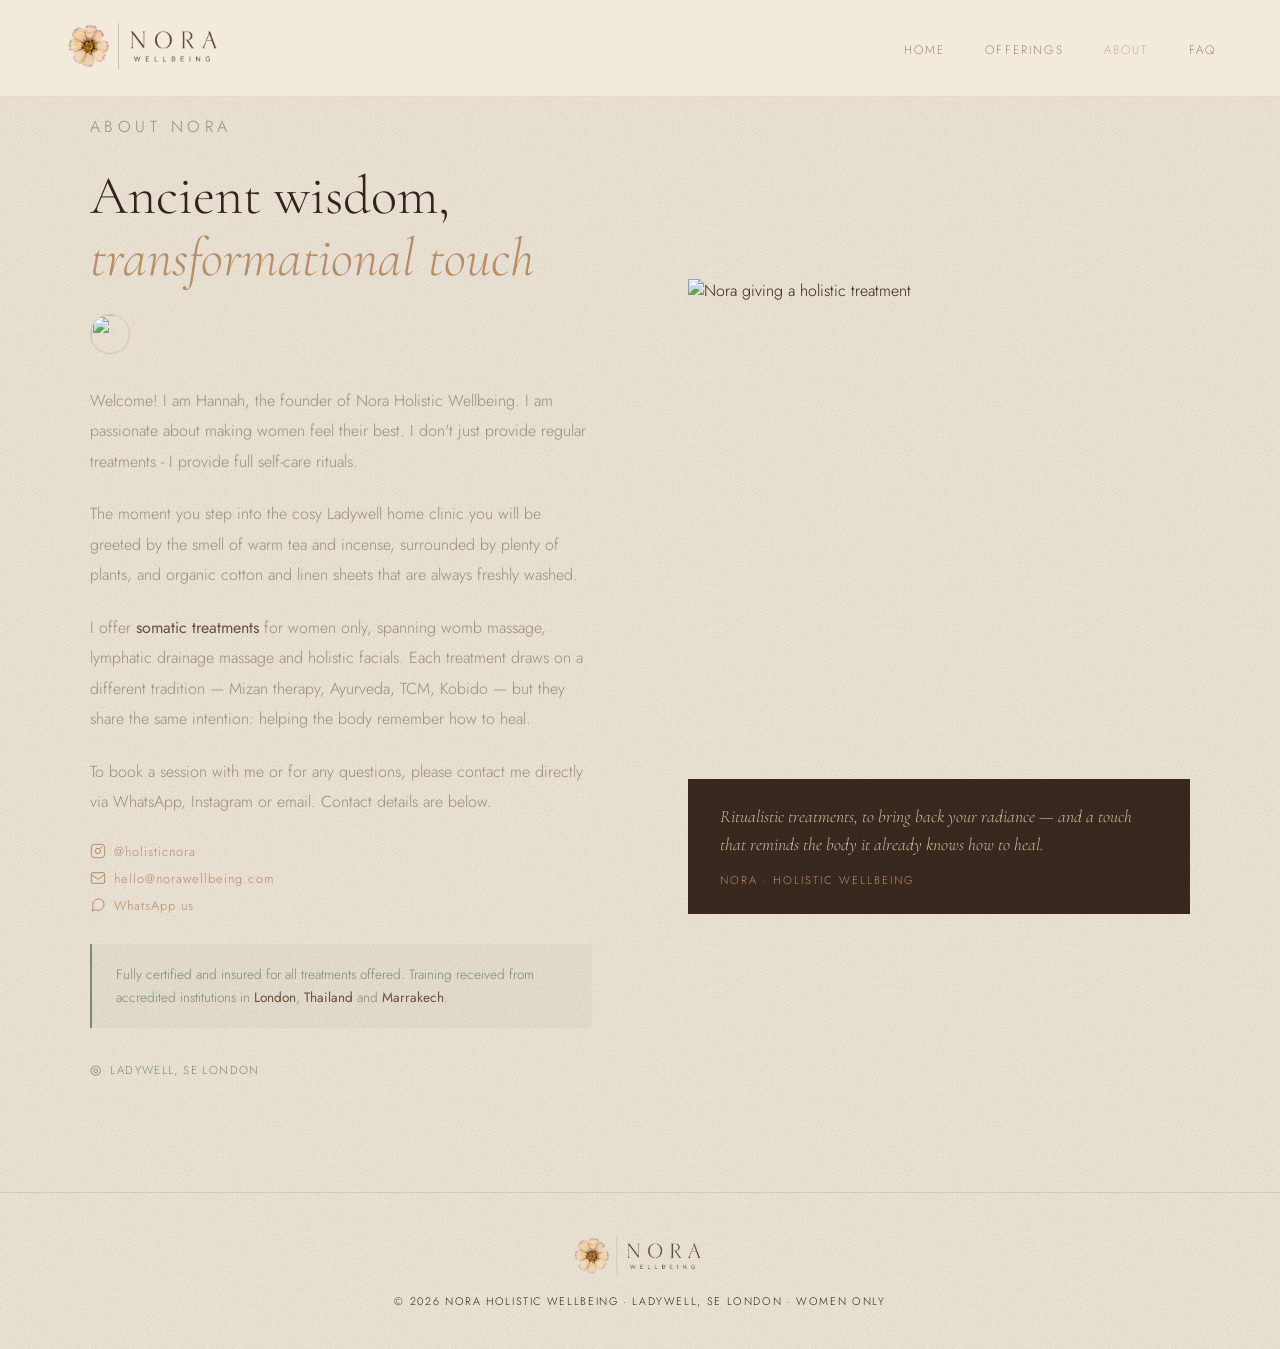
==== about.html @ c36386ea "change to multipage site" ====
<!DOCTYPE html>
<html lang="en">
<head>
  <meta charset="UTF-8"/>
  <meta name="viewport" content="width=device-width, initial-scale=1.0"/>
  <title>About Hannah | Nora Holistic Wellbeing · Ladywell, SE London</title>
  <meta name="description" content="Meet Hannah, founder of Nora Holistic Wellbeing — trained in Mizan therapy, Ayurveda, TCM and Kobido, offering somatic treatments for women in Ladywell, SE London."/>
  <link rel="canonical" href="https://www.norawellbeing.com/about.html"/>
  <meta property="og:type" content="website"/>
  <meta property="og:url" content="https://www.norawellbeing.com/about.html"/>
  <meta property="og:title" content="About Hannah | Nora Holistic Wellbeing"/>
  <meta property="og:description" content="Meet Hannah, founder of Nora Holistic Wellbeing — trained in Mizan therapy, Ayurveda, TCM and Kobido."/>
  <meta property="og:image" content="https://www.norawellbeing.com/about.jpg"/>
  <meta name="twitter:card" content="summary_large_image"/>
  <meta name="twitter:image" content="https://www.norawellbeing.com/about.jpg"/>
  <link rel="icon" href="flower.png" type="image/png"/>
  <link rel="preconnect" href="https://fonts.googleapis.com"/>
  <link rel="preconnect" href="https://fonts.gstatic.com" crossorigin/>
  <link href="https://fonts.googleapis.com/css2?family=Cormorant+Garamond:ital,wght@0,300;0,400;1,300;1,400&family=Jost:wght@200;300;400&display=swap" rel="stylesheet"/>
  <link rel="stylesheet" href="styles.css"/>
</head>
<body>

<a href="#about" class="skip-link">Skip to main content</a>

<nav aria-label="Main navigation">
  <div class="nav-logo">
    <a href="index.html"><img src="logo.png" alt="Nora Holistic Wellbeing"/></a>
  </div>
  <button class="hamburger" aria-label="Toggle navigation" aria-expanded="false" aria-controls="nav-links">
    <svg width="22" height="22" viewBox="0 0 24 24" fill="none" stroke="currentColor" stroke-width="1.5" aria-hidden="true">
      <line x1="3" y1="6" x2="21" y2="6"/>
      <line x1="3" y1="12" x2="21" y2="12"/>
      <line x1="3" y1="18" x2="21" y2="18"/>
    </svg>
  </button>
  <ul class="nav-links" id="nav-links">
    <li><a href="index.html">Home</a></li>
    <li class="has-dropdown">
      <a href="somatic-treatments.html" class="dropdown-trigger">Offerings</a>
      <div class="dropdown">
        <a href="somatic-treatments.html">Somatic Treatments</a>
        <a href="retreats.html">Retreats</a>
        <a href="digital-consultancy.html">Digital Consultancy</a>
      </div>
    </li>
    <li><a href="about.html" aria-current="page">About</a></li>
    <li><a href="faq.html">FAQ</a></li>
  </ul>
</nav>

<section id="about">
  <div class="about-inner">
    <div class="about-text reveal">
      <p class="section-label">About Nora</p>
      <h2 class="section-heading">Ancient wisdom,<br/><em>transformational touch</em></h2>
      <img class="thin-rule" src="flower.png" alt="" aria-hidden="true"/>
      <p>Welcome! I am Hannah, the founder of Nora Holistic Wellbeing. I am passionate about making women feel their best. I don't just provide regular treatments - I provide full self-care rituals.</p>
      <p>The moment you step into the cosy Ladywell home clinic you will be greeted by the smell of warm tea and incense, surrounded by plenty of plants, and organic cotton and linen sheets that are always freshly washed.</p>
      <p>I offer <strong>somatic treatments</strong> for women only, spanning womb massage, lymphatic drainage massage and holistic facials. Each treatment draws on a different tradition — Mizan therapy, Ayurveda, TCM, Kobido — but they share the same intention: helping the body remember how to heal.</p>
      <p>To book a session with me or for any questions, please contact me directly via WhatsApp, Instagram or email. Contact details are below.</p>
      <div class="about-contact-links">
        <a href="https://www.instagram.com/holisticnora" target="_blank" rel="noopener noreferrer">
          <svg viewBox="0 0 24 24" fill="none" stroke="currentColor" stroke-width="1.5"><rect x="2" y="2" width="20" height="20" rx="5"/><circle cx="12" cy="12" r="4"/><circle cx="17.5" cy="6.5" r="0.5" fill="currentColor"/></svg>
          @holisticnora
        </a>
        <a href="mailto:hello@norawellbeing.com">
          <svg viewBox="0 0 24 24" fill="none" stroke="currentColor" stroke-width="1.5"><rect x="2" y="4" width="20" height="16" rx="2"/><path d="m2 7 10 7 10-7"/></svg>
          hello@norawellbeing.com
        </a>
        <a href="https://wa.me/447776162455" target="_blank" rel="noopener noreferrer">
          <svg viewBox="0 0 24 24" fill="none" stroke="currentColor" stroke-width="1.5"><path d="M21 11.5a8.38 8.38 0 0 1-.9 3.8 8.5 8.5 0 0 1-7.6 4.7 8.38 8.38 0 0 1-3.8-.9L3 21l1.9-5.7a8.38 8.38 0 0 1-.9-3.8 8.5 8.5 0 0 1 4.7-7.6 8.38 8.38 0 0 1 3.8-.9h.5a8.48 8.48 0 0 1 8 8v.5z"/></svg>
          WhatsApp us
        </a>
      </div>
      <div class="training-badge">
        <p>Fully certified and insured for all treatments offered. Training received from accredited institutions in <strong>London</strong>, <strong>Thailand</strong> and <strong>Marrakech</strong>.</p>
      </div>
      <div class="location-tag">Ladywell, SE London</div>
    </div>
    <div class="reveal">
      <img src="about.jpg" alt="Nora giving a holistic treatment" class="about-image" loading="lazy"/>
      <div class="about-image-caption">
        Ritualistic treatments, to bring back your radiance — and a touch that reminds the body it already knows how to heal.
        <p class="about-image-caption-sub">Nora · Holistic Wellbeing</p>
      </div>
    </div>
  </div>
</section>

<footer>
  <img src="logo.png" alt="Nora"/>
  <p>© 2026 Nora Holistic Wellbeing · Ladywell, SE London · Women Only</p>
</footer>

<script src="script.js" defer></script>
</body>
</html>
---- styles.css ----
:root {
  --parchment: #F3EBDD;
  --cream: #FAF6EE;
  --clay: #B98C63;
  --bark: #6B4F3A;
  --bark-dark: #33231A;
  --moss: #7A8C6E;
  --sand: #D4B896;
  --warm-grey: #9A8C82;
  --grain: url("data:image/svg+xml;utf8,<svg xmlns='http://www.w3.org/2000/svg' width='180' height='180'><filter id='n'><feTurbulence type='fractalNoise' baseFrequency='0.9' numOctaves='3' stitchTiles='stitch'/><feColorMatrix type='matrix' values='0 0 0 0 0  0 0 0 0 0  0 0 0 0 0  0 0 0 0.11 0'/></filter><rect width='100%25' height='100%25' filter='url(%23n)'/></svg>");
  --grain-light: url("data:image/svg+xml;utf8,<svg xmlns='http://www.w3.org/2000/svg' width='180' height='180'><filter id='n2'><feTurbulence type='fractalNoise' baseFrequency='0.85' numOctaves='2' stitchTiles='stitch'/><feColorMatrix type='matrix' values='0 0 0 0 1  0 0 0 0 1  0 0 0 0 1  0 0 0 0.045 0'/></filter><rect width='100%25' height='100%25' filter='url(%23n2)'/></svg>");
}
* { margin: 0; padding: 0; box-sizing: border-box; }
html { scroll-behavior: smooth; }
@media (prefers-reduced-motion: reduce) {
  html { scroll-behavior: auto; }
}
body {
  background-color: var(--parchment);
  background-image:
    var(--grain),
    radial-gradient(circle at 12% 8%, rgba(185,140,99,0.10), transparent 40%),
    radial-gradient(circle at 88% 18%, rgba(122,140,110,0.07), transparent 42%),
    radial-gradient(circle at 50% 100%, rgba(51,35,26,0.05), transparent 55%);
  background-repeat: repeat, no-repeat, no-repeat, no-repeat;
  color: var(--bark-dark);
  font-family: 'Jost', sans-serif;
  font-weight: 300;
  overflow-x: hidden;
}

.skip-link { position: absolute; top: -100%; left: 0; background: var(--bark-dark); color: var(--sand); padding: 0.6rem 1.2rem; z-index: 200; font-size: 0.78rem; letter-spacing: 0.1em; text-decoration: none; }
.skip-link:focus { top: 0; }

/* ---------- Nav ---------- */

nav { position: fixed; top: 0; left: 0; right: 0; z-index: 100; display: flex; justify-content: space-between; align-items: center; padding: 1.2rem 4rem; background: rgba(243,235,221,0.92); backdrop-filter: blur(8px); border-bottom: 1px solid rgba(196,149,106,0.2); }
.nav-logo img { height: 52px; width: auto; }
.nav-links { display: flex; align-items: center; gap: 2.5rem; list-style: none; }
.nav-links a { text-decoration: none; color: var(--bark); font-family: 'Jost', sans-serif; font-weight: 200; font-size: 0.75rem; letter-spacing: 0.18em; text-transform: uppercase; transition: color 0.3s; }
.nav-links a:hover { color: var(--clay); }
.nav-links a[aria-current="page"] { color: var(--clay); }
.hamburger { display: none; background: none; border: none; cursor: pointer; padding: 0.3rem; color: var(--bark); line-height: 0; }

.has-dropdown { position: relative; }
.dropdown {
  position: absolute; top: 100%; left: 50%; transform: translateX(-50%) translateY(6px);
  background: var(--parchment); border: 1px solid rgba(107,79,58,0.15);
  min-width: 210px; padding: 8px; border-radius: 3px;
  opacity: 0; pointer-events: none; transition: opacity 0.2s ease, transform 0.2s ease;
}
.has-dropdown:hover .dropdown,
.has-dropdown:focus-within .dropdown { opacity: 1; pointer-events: auto; transform: translateX(-50%) translateY(0); }
.dropdown a { display: block; padding: 10px 14px; font-size: 0.72rem; letter-spacing: 0.1em; border-radius: 2px; }
.dropdown a:hover { background: var(--parchment); color: var(--bark); }

/* ---------- Hero ---------- */

#home { min-height: 62vh; display: flex; flex-direction: column; align-items: center; justify-content: center; text-align: center; padding: 8rem 2rem 3rem; position: relative; overflow: hidden; background-image: url('hero.jpg'); background-size: cover; background-position: center 70%; }
#home::before { content: ''; position: absolute; inset: 0; background: rgba(243,235,221,0.75); }
.hero-content { position: relative; z-index: 1; display: flex; flex-direction: column; align-items: center; }
.hero-tagline { font-family: 'Cormorant Garamond', serif; font-style: italic; font-weight: 300; font-size: clamp(1.25rem, 2.4vw, 1.7rem); color: var(--bark); max-width: 520px; line-height: 1.75; animation: fadeUp 1.2s 0.2s ease both; margin-bottom: 1rem; }
.hero-sub { font-size: 0.7rem; letter-spacing: 0.16em; text-transform: uppercase; color: var(--clay); opacity: 0.85; animation: fadeUp 1.2s 0.4s ease both; margin-bottom: 2.2rem; }
.hero-link { font-family: 'Cormorant Garamond', serif; font-style: italic; font-size: 1rem; color: var(--bark); text-decoration: underline; text-underline-offset: 5px; text-decoration-color: rgba(107,79,58,0.35); letter-spacing: 0.02em; transition: color 0.3s, text-decoration-color 0.3s; animation: fadeUp 1.2s 0.6s ease both; }
.hero-link:hover { color: var(--clay); text-decoration-color: var(--clay); }
.hero-divider { display: block; width: 44px; height: 44px; border-radius: 50%; object-fit: cover; border: 1px solid rgba(185,140,99,0.4); margin: 0 auto 2.5rem; animation: fadeUp 1.2s 0.5s ease both; }
.btn { display: inline-block; padding: 0.85rem 2.5rem; border: 1px solid var(--bark); color: var(--bark); text-decoration: none; font-family: 'Jost', sans-serif; font-weight: 200; font-size: 0.72rem; letter-spacing: 0.2em; text-transform: uppercase; transition: all 0.3s; animation: fadeUp 1.2s 0.6s ease both; }
.btn:hover { background: var(--bark); color: var(--cream); }
.btn-clay { border-color: var(--clay); color: var(--clay); }
.btn-clay:hover { background: var(--clay); color: var(--cream); }

/* ---------- Generic sections ---------- */

section { padding: 7rem 2rem; }
.section-label { font-size: 0.68rem; letter-spacing: 0.28em; text-transform: uppercase; color: var(--clay); margin-bottom: 1rem; }
.section-heading { font-family: 'Cormorant Garamond', serif; font-weight: 300; font-size: clamp(2.2rem, 5vw, 3.4rem); line-height: 1.15; color: var(--bark-dark); margin-bottom: 1.5rem; }
.section-heading em { font-style: italic; color: var(--clay); }
.thin-rule { display: block; width: 40px; height: 40px; border-radius: 50%; object-fit: cover; border: 1px solid rgba(185,140,99,0.35); margin-bottom: 2rem; }

/* Centered intro block, reused at the top of most pages (rituals/treatments,
   retreats, digital consultancy, FAQ, and the home about-teaser) */
.section-intro { max-width: 640px; margin: 0 auto 4rem; text-align: center; }
.section-intro .thin-rule { margin: 0 auto 2rem; }
.section-intro p.lede { font-size: 0.9rem; color: var(--warm-grey); max-width: 560px; margin: 0 auto; line-height: 1.9; }

/* ---------- About ---------- */

#about { background-color: var(--parchment); background-image: var(--grain); }
.about-inner { max-width: 1100px; margin: 0 auto; display: grid; grid-template-columns: 1fr 1fr; gap: 6rem; align-items: center; }
.about-text p { font-size: 1rem; line-height: 1.9; color: var(--warm-grey); margin-bottom: 1.4rem; }
.about-text p strong { color: var(--bark); font-weight: 400; }
.about-image { width: 100%; height: 500px; object-fit: cover; display: block; }
.about-image-caption { background-color: var(--bark-dark); background-image: var(--grain-light); color: var(--sand); padding: 1.5rem 2rem; font-family: 'Cormorant Garamond', serif; font-style: italic; font-size: 1.1rem; line-height: 1.6; }
.about-image-caption-sub { font-family: 'Jost', sans-serif; font-style: normal; font-size: 0.7rem; letter-spacing: 0.18em; text-transform: uppercase; color: var(--clay); margin-top: 0.8rem; }
.location-tag { display: inline-flex; align-items: center; gap: 0.5rem; font-size: 0.72rem; letter-spacing: 0.12em; text-transform: uppercase; color: var(--moss); margin-top: 2rem; }
.location-tag::before { content: '◎'; font-size: 0.8rem; }
.about-contact-links { margin-top: 1.5rem; display: flex; flex-direction: column; gap: 0.5rem; }
.about-contact-links a { display: inline-flex; align-items: center; gap: 0.5rem; color: var(--clay); text-decoration: none; font-size: 0.8rem; letter-spacing: 0.08em; transition: color 0.3s; }
.about-contact-links a:hover { color: var(--bark); }
.about-contact-links svg { width: 16px; height: 16px; flex-shrink: 0; }
.training-badge { margin-top: 1.8rem; padding: 1.2rem 1.5rem; border-left: 2px solid var(--moss); background: rgba(122,140,110,0.06); }
.training-badge p { font-size: 0.85rem !important; line-height: 1.7 !important; color: var(--moss) !important; margin-bottom: 0 !important; }

/* ---------- Home: offerings grid ---------- */

#offerings { background-color: var(--parchment); background-image: var(--grain); }
.offer-grid { display: grid; grid-template-columns: repeat(3, 1fr); gap: 3rem; max-width: 1100px; margin: 0 auto; }
.offer-tile img { width: 100%; aspect-ratio: 3 / 4; object-fit: cover; display: block; margin-bottom: 1.2rem; transition: transform 0.6s cubic-bezier(0.4,0,0.2,1); }
.offer-tile:hover img { transform: scale(1.03); }
.offer-tile-placeholder-inner { width: 100%; aspect-ratio: 3 / 4; background: linear-gradient(165deg, var(--parchment), var(--cream)); border: 1px solid rgba(185,140,99,0.3); margin-bottom: 1.2rem; }
.offer-link { font-family: 'Cormorant Garamond', serif; font-style: italic; font-size: 1.15rem; color: var(--bark); text-decoration: underline; text-underline-offset: 5px; text-decoration-color: rgba(107,79,58,0.35); display: inline-flex; align-items: baseline; flex-wrap: wrap; gap: 0.6rem; transition: color 0.3s, text-decoration-color 0.3s; }
.offer-link:hover { color: var(--clay); text-decoration-color: var(--clay); }
.offer-link .tag { font-family: 'Jost', sans-serif; font-style: normal; font-size: 0.6rem; letter-spacing: 0.15em; text-transform: uppercase; color: var(--warm-grey); text-decoration: none; }

/* ---------- Coming soon (Retreats / Digital Consultancy) ---------- */

.coming-soon-note { font-size: 0.9rem; color: var(--warm-grey); max-width: 520px; margin: 0 auto 2.2rem; line-height: 1.9; }
.coming-soon-image { width: 100%; max-width: 860px; height: 340px; object-fit: cover; display: block; margin: 4rem auto 0; }

/* ---------- Treatments ---------- */

#rituals { background-color: var(--parchment); background-image: var(--grain); }
.rituals-inner { max-width: 1100px; margin: 0 auto; }
.rituals-image-banner { width: 100%; height: 380px; object-fit: cover; object-position: center 40%; display: block; margin-bottom: 4rem; }
.treatment-menu { padding: 2.5rem 0; margin-bottom: 5rem; border-top: 1px solid rgba(196,149,106,0.25); border-bottom: 1px solid rgba(196,149,106,0.25); }
.treatment-menu-title { font-family: 'Jost', sans-serif; font-weight: 300; font-size: 0.68rem; letter-spacing: 0.28em; text-transform: uppercase; color: var(--clay); margin-bottom: 2rem; text-align: center; }
.treatment-menu-grid { display: grid; grid-template-columns: repeat(auto-fit, minmax(220px, 1fr)); gap: 1rem 2.5rem; }
.treatment-menu-item a { color: var(--bark-dark); text-decoration: underline; text-underline-offset: 5px; text-decoration-color: rgba(107,79,58,0.35); text-transform: none; letter-spacing: 0.01em; font-family: 'Cormorant Garamond', serif; font-style: italic; font-size: 1.05rem; line-height: 1.6; transition: color 0.3s, text-decoration-color 0.3s; }
.treatment-menu-item a:hover { color: var(--clay); text-decoration-color: var(--clay); }

.portrait-layout { display: grid; grid-template-columns: 2fr 3fr; gap: 3rem; align-items: start; margin-bottom: 2rem; }
.portrait-col { position: sticky; top: 120px; }
.portrait-img { width: 100%; display: block; }
.portrait-cards .womb-card { padding: 2.5rem; gap: 2rem; margin-bottom: 0; }
.portrait-cards .womb-card + .womb-card { margin-top: 2rem; }
.portrait-cards .mld-card { padding: 2.5rem; gap: 2rem; margin-top: 0; margin-bottom: 0; }
.portrait-cards .mld-card + .mld-card { margin-top: 2rem; }

.womb-card { background: linear-gradient(165deg, var(--parchment), var(--cream)); border: 1px solid rgba(185,140,99,0.3); padding: 4rem; margin-bottom: 2rem; display: grid; grid-template-columns: 1fr 1fr; gap: 4rem; align-items: start; }
.womb-heading { font-family: 'Cormorant Garamond', serif; font-size: clamp(1.8rem, 3vw, 2.6rem); font-weight: 300; color: var(--bark-dark); line-height: 1.15; margin-bottom: 0.5rem; }
.womb-subtitle { font-family: 'Cormorant Garamond', serif; font-style: italic; font-size: 1rem; color: var(--warm-grey); margin-bottom: 1.5rem; }
.womb-description { font-size: 0.95rem; line-height: 1.9; color: var(--warm-grey); margin-bottom: 1.2rem; }
.womb-best-for { font-family: 'Cormorant Garamond', serif; font-style: italic; font-size: 0.95rem; color: var(--moss); margin-bottom: 1.5rem; line-height: 1.8; }
.womb-disclaimer { font-size: 0.75rem; font-style: italic; color: var(--warm-grey); opacity: 0.7; margin-top: 1.5rem; line-height: 1.6; }
.womb-price-block { background: linear-gradient(165deg, var(--cream), var(--parchment)); padding: 1.2rem 1.5rem; border-left: 2px solid var(--clay); margin-bottom: 1rem; }
.womb-price { font-family: 'Cormorant Garamond', serif; font-size: 1.6rem; color: var(--bark); font-weight: 300; }
.womb-price-label { font-size: 0.65rem; letter-spacing: 0.18em; text-transform: uppercase; color: var(--clay); margin-bottom: 0.3rem; }
.womb-duration { font-size: 0.68rem; letter-spacing: 0.15em; text-transform: uppercase; color: var(--warm-grey); margin-top: 0.2rem; }

.ritual-card { display: grid; grid-template-columns: 1fr 2fr; gap: 4rem; margin-bottom: 4rem; padding-bottom: 4rem; border-bottom: 1px solid rgba(196,149,106,0.2); align-items: start; }
.ritual-card.reverse { grid-template-columns: 2fr 1fr; }
.ritual-card.reverse .ritual-meta { order: 2; }
.ritual-card.reverse .ritual-body { order: 1; }
.ritual-meta { position: sticky; top: 120px; }
.ritual-number { font-size: 0.65rem; letter-spacing: 0.25em; text-transform: uppercase; color: var(--clay); margin-bottom: 0.8rem; }
.ritual-name { font-family: 'Cormorant Garamond', serif; font-size: clamp(2rem, 4vw, 3rem); font-weight: 300; color: var(--bark-dark); line-height: 1.1; margin-bottom: 0.5rem; }
.ritual-subtitle { font-family: 'Cormorant Garamond', serif; font-style: italic; font-size: 1rem; color: var(--warm-grey); margin-bottom: 1.5rem; }
.ritual-price-block { background: linear-gradient(165deg, var(--parchment), var(--cream)); padding: 1.2rem 1.5rem; border-left: 2px solid var(--clay); }
.ritual-price { font-family: 'Cormorant Garamond', serif; font-size: 1.6rem; color: var(--bark); font-weight: 300; }
.ritual-duration { font-size: 0.68rem; letter-spacing: 0.15em; text-transform: uppercase; color: var(--warm-grey); margin-top: 0.2rem; }
.ritual-description { font-size: 0.97rem; line-height: 1.9; color: var(--warm-grey); margin-bottom: 1.5rem; }
.ritual-best-for { font-family: 'Cormorant Garamond', serif; font-style: italic; font-size: 0.95rem; color: var(--moss); margin-bottom: 1.5rem; line-height: 1.6; }
.ritual-includes { font-size: 0.78rem; line-height: 1.8; color: var(--bark); border-top: 1px solid rgba(196,149,106,0.3); padding-top: 1rem; }
.ritual-includes strong { display: block; font-size: 0.65rem; letter-spacing: 0.2em; text-transform: uppercase; color: var(--clay); margin-bottom: 0.4rem; font-weight: 400; }

.mld-card { background-color: var(--bark-dark); background-image: var(--grain-light), linear-gradient(165deg, rgba(255,255,255,0.03), transparent 60%); color: var(--sand); padding: 4rem; margin-top: 2rem; margin-bottom: 4rem; display: grid; grid-template-columns: 1fr 1fr; gap: 4rem; align-items: start; }
.mld-heading { font-family: 'Cormorant Garamond', serif; font-size: clamp(1.8rem, 3vw, 2.6rem); font-weight: 300; color: var(--sand); line-height: 1.15; margin-bottom: 0.5rem; }
.mld-subtitle { font-family: 'Cormorant Garamond', serif; font-style: italic; font-size: 1rem; color: var(--clay); margin-bottom: 1.5rem; }
.mld-description { font-size: 0.95rem; line-height: 1.9; color: rgba(212,184,150,0.8); margin-bottom: 1.2rem; }
.mld-disclaimer { font-size: 0.75rem; font-style: italic; color: rgba(212,184,150,0.5); margin-bottom: 1.2rem; }
.mld-prices { display: flex; gap: 2rem; flex-wrap: wrap; margin-bottom: 1rem; }
.mld-price-item { border: 1px solid rgba(196,149,106,0.4); padding: 1.2rem 1.8rem; text-align: center; }
.mld-price-amount { font-family: 'Cormorant Garamond', serif; font-size: 2rem; color: var(--clay); font-weight: 300; }
.mld-price-duration { font-size: 0.65rem; letter-spacing: 0.15em; text-transform: uppercase; color: var(--sand); opacity: 0.6; margin-top: 0.2rem; }
.price-note { font-size: 0.8rem; font-style: italic; color: rgba(212,184,150,0.6); margin-top: 0.5rem; font-family: 'Cormorant Garamond', serif; }
.package-box { border: 1px solid rgba(196,149,106,0.3); padding: 1.5rem; margin-top: 1.5rem; }
.package-box-title { font-size: 0.65rem; letter-spacing: 0.2em; text-transform: uppercase; color: var(--clay); margin-bottom: 1rem; }
.package-item { font-size: 0.85rem; color: var(--sand); padding: 0.4rem 0; border-bottom: 1px solid rgba(196,149,106,0.15); display: flex; justify-content: space-between; }
.package-item:last-child { border-bottom: none; }
.section-sub-heading { font-family: 'Cormorant Garamond', serif; font-weight: 300; font-size: clamp(1.6rem, 3vw, 2.4rem); color: var(--bark-dark); margin: 5rem 0 3rem; padding-top: 4rem; border-top: 1px solid rgba(196,149,106,0.2); }
.section-sub-heading em { font-style: italic; color: var(--clay); }

/* ---------- FAQ ---------- */

#faq { background-color: var(--parchment); background-image: var(--grain); }
.faq-inner { max-width: 760px; margin: 0 auto; text-align: center; }
.faq-list { text-align: left; }
.faq-item { border-bottom: 1px solid rgba(196,149,106,0.2); }
.faq-item:first-child { border-top: 1px solid rgba(196,149,106,0.2); }
.faq-question { width: 100%; background: none; border: none; cursor: pointer; padding: 1.8rem 0; font-family: 'Cormorant Garamond', serif; font-size: 1.15rem; font-weight: 400; color: var(--bark-dark); display: flex; justify-content: space-between; align-items: center; gap: 1rem; text-align: left; }
.faq-question::after { content: '✦'; font-size: 0.7rem; color: var(--clay); flex-shrink: 0; transition: transform 0.35s ease; }
.faq-item.open .faq-question::after { transform: rotate(45deg); }
.faq-answer-wrap { max-height: 0; overflow: hidden; transition: max-height 0.4s ease; }
.faq-item.open .faq-answer-wrap { max-height: 600px; }
.faq-answer { font-size: 0.92rem; line-height: 1.85; color: var(--warm-grey); padding-bottom: 1.8rem; }
.faq-answer a { color: var(--clay); text-decoration: none; }
.faq-answer a:hover { text-decoration: underline; }
.contact-links-block { margin-top: 4rem; padding: 2.5rem; background-color: var(--bark-dark); background-image: var(--grain-light); text-align: center; }
.contact-links-block p { font-size: 0.68rem; letter-spacing: 0.2em; text-transform: uppercase; color: var(--clay); margin-bottom: 1.5rem; }
.contact-links-icons { display: flex; justify-content: center; gap: 2rem; flex-wrap: wrap; }
.contact-link-icon { display: flex; align-items: center; gap: 0.6rem; color: var(--sand); text-decoration: none; font-size: 0.8rem; letter-spacing: 0.1em; transition: color 0.3s; }
.contact-link-icon:hover { color: var(--clay); }
.contact-link-icon svg { width: 18px; height: 18px; }

/* ---------- Footer ---------- */

footer { background-color: var(--parchment); background-image: var(--grain); border-top: 1px solid rgba(107,79,58,0.15); color: var(--bark-dark); text-align: center; padding: 2.5rem; font-size: 0.68rem; letter-spacing: 0.15em; text-transform: uppercase; }
footer img { height: 44px; margin-bottom: 1rem; display: block; margin-left: auto; margin-right: auto; border-radius: 4px; opacity: 0.92; }

/* ---------- Motion ---------- */

@keyframes fadeUp { from { opacity: 0; transform: translateY(24px); } to { opacity: 1; transform: translateY(0); } }
.reveal { opacity: 0; transform: translateY(30px); transition: opacity 0.8s ease, transform 0.8s ease; }
.reveal.visible { opacity: 1; transform: translateY(0); }

@media (prefers-reduced-motion: reduce) {
  .hero-tagline, .hero-sub, .hero-link, .hero-divider { animation: none; }
  .reveal { opacity: 1; transform: none; transition: none; }
}

/* ---------- Mobile ---------- */

@media (max-width: 768px) {
  nav { padding: 1rem 1.5rem; }
  .hamburger { display: block; }
  .nav-links {
    display: none;
    position: absolute;
    top: 100%;
    left: 0;
    right: 0;
    flex-direction: column;
    align-items: stretch;
    gap: 0;
    background: rgba(243,235,221,0.97);
    backdrop-filter: blur(8px);
    border-bottom: 1px solid rgba(196,149,106,0.2);
  }
  .nav-links.open { display: flex; }
  .nav-links > li { border-bottom: 1px solid rgba(196,149,106,0.1); }
  .nav-links a { display: block; padding: 1rem 1.5rem; font-size: 0.72rem; }
  .dropdown {
    position: static;
    transform: none;
    opacity: 1;
    pointer-events: auto;
    border: none;
    padding: 0 0 0 1.5rem;
    display: none;
  }
  .has-dropdown.expanded .dropdown { display: block; }
  .has-dropdown:hover .dropdown,
  .has-dropdown:focus-within .dropdown { transform: none; }

  .about-inner { grid-template-columns: 1fr; gap: 3rem; }
  .about-image { height: 320px; }
  .offer-grid { grid-template-columns: 1fr; gap: 2.5rem; }
  .portrait-layout { grid-template-columns: 1fr; }
  .portrait-col { position: static; }
  .portrait-cards .womb-card,
  .portrait-cards .mld-card { padding: 2rem; }
  .ritual-card { grid-template-columns: 1fr !important; gap: 2rem; }
  .ritual-card.reverse { grid-template-columns: 1fr !important; }
  .ritual-card.reverse .ritual-meta { order: 1 !important; }
  .ritual-card.reverse .ritual-body { order: 2 !important; }
  .ritual-meta { position: static; }
  .ritual-body { min-width: 0; }
  .ritual-description { overflow-wrap: break-word; }
  .mld-card { grid-template-columns: 1fr; gap: 2rem; padding: 2.5rem; }
  .womb-card { grid-template-columns: 1fr; gap: 2rem; padding: 2rem; }
  .treatment-menu { padding: 2rem 1.5rem; }
  .treatment-menu-grid { grid-template-columns: 1fr 1fr; }
  .rituals-image-banner { height: 220px; }
  .coming-soon-image { height: 220px; }
}
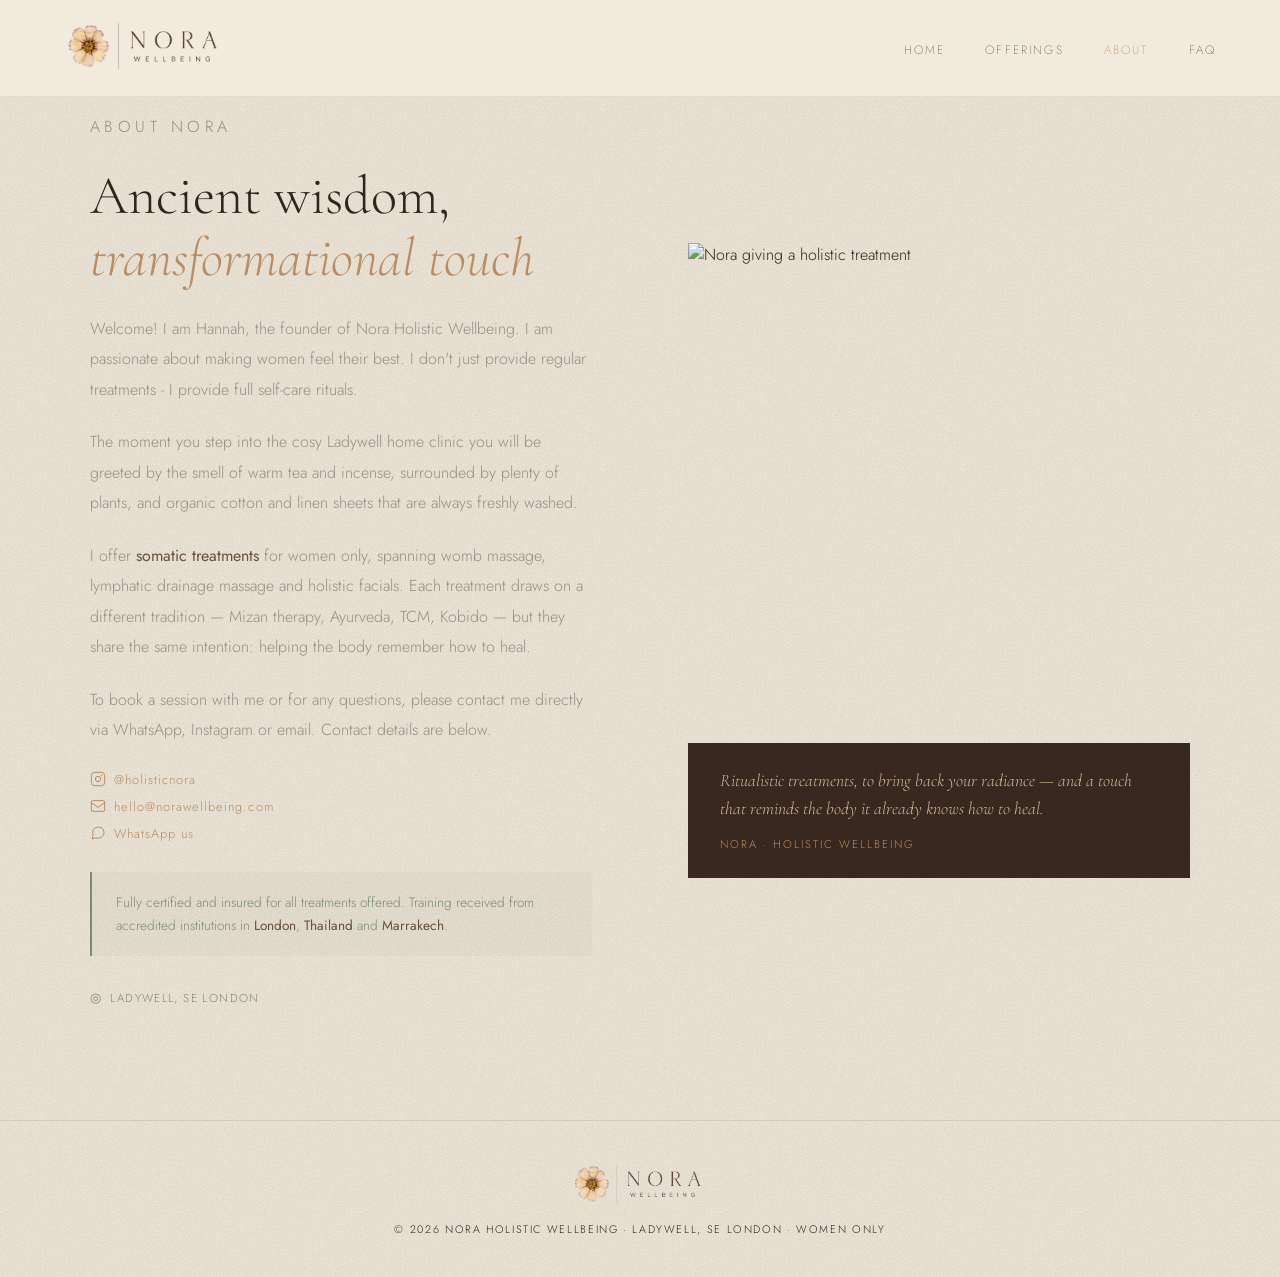
==== commit 60e3a5de: "Add files via upload" ====
--- a/about.html
+++ b/about.html
@@ -37,7 +37,7 @@
   <ul class="nav-links" id="nav-links">
     <li><a href="index.html">Home</a></li>
     <li class="has-dropdown">
-      <a href="somatic-treatments.html" class="dropdown-trigger">Offerings</a>
+      <button type="button" class="dropdown-trigger" aria-haspopup="true" aria-expanded="false">Offerings</button>
       <div class="dropdown">
         <a href="somatic-treatments.html">Somatic Treatments</a>
         <a href="retreats.html">Retreats</a>
@@ -54,7 +54,6 @@
     <div class="about-text reveal">
       <p class="section-label">About Nora</p>
       <h2 class="section-heading">Ancient wisdom,<br/><em>transformational touch</em></h2>
-      <img class="thin-rule" src="flower.png" alt="" aria-hidden="true"/>
       <p>Welcome! I am Hannah, the founder of Nora Holistic Wellbeing. I am passionate about making women feel their best. I don't just provide regular treatments - I provide full self-care rituals.</p>
       <p>The moment you step into the cosy Ladywell home clinic you will be greeted by the smell of warm tea and incense, surrounded by plenty of plants, and organic cotton and linen sheets that are always freshly washed.</p>
       <p>I offer <strong>somatic treatments</strong> for women only, spanning womb massage, lymphatic drainage massage and holistic facials. Each treatment draws on a different tradition — Mizan therapy, Ayurveda, TCM, Kobido — but they share the same intention: helping the body remember how to heal.</p>
--- a/styles.css
+++ b/styles.css
@@ -37,9 +37,10 @@
 nav { position: fixed; top: 0; left: 0; right: 0; z-index: 100; display: flex; justify-content: space-between; align-items: center; padding: 1.2rem 4rem; background: rgba(243,235,221,0.92); backdrop-filter: blur(8px); border-bottom: 1px solid rgba(196,149,106,0.2); }
 .nav-logo img { height: 52px; width: auto; }
 .nav-links { display: flex; align-items: center; gap: 2.5rem; list-style: none; }
-.nav-links a { text-decoration: none; color: var(--bark); font-family: 'Jost', sans-serif; font-weight: 200; font-size: 0.75rem; letter-spacing: 0.18em; text-transform: uppercase; transition: color 0.3s; }
-.nav-links a:hover { color: var(--clay); }
-.nav-links a[aria-current="page"] { color: var(--clay); }
+.nav-links a, .dropdown-trigger { text-decoration: none; color: var(--bark); font-family: 'Jost', sans-serif; font-weight: 200; font-size: 0.75rem; letter-spacing: 0.18em; text-transform: uppercase; transition: color 0.3s; }
+.nav-links a:hover, .dropdown-trigger:hover { color: var(--clay); }
+.nav-links a[aria-current="page"], .dropdown-trigger[aria-current="page"] { color: var(--clay); }
+.dropdown-trigger { background: none; border: none; padding: 0; margin: 0; cursor: pointer; }
 .hamburger { display: none; background: none; border: none; cursor: pointer; padding: 0.3rem; color: var(--bark); line-height: 0; }
 
 .has-dropdown { position: relative; }
@@ -49,6 +50,7 @@
   min-width: 210px; padding: 8px; border-radius: 3px;
   opacity: 0; pointer-events: none; transition: opacity 0.2s ease, transform 0.2s ease;
 }
+.has-dropdown.expanded .dropdown,
 .has-dropdown:hover .dropdown,
 .has-dropdown:focus-within .dropdown { opacity: 1; pointer-events: auto; transform: translateX(-50%) translateY(0); }
 .dropdown a { display: block; padding: 10px 14px; font-size: 0.72rem; letter-spacing: 0.1em; border-radius: 2px; }
@@ -68,6 +70,29 @@
 .btn:hover { background: var(--bark); color: var(--cream); }
 .btn-clay { border-color: var(--clay); color: var(--clay); }
 .btn-clay:hover { background: var(--clay); color: var(--cream); }
+.btn-fill { background: var(--clay); color: var(--cream); border-color: var(--clay); }
+.btn-fill:hover { background: var(--bark); border-color: var(--bark); color: var(--cream); }
+
+.cta-group { display: flex; flex-wrap: wrap; align-items: center; justify-content: center; gap: 1.4rem; }
+.btn-text { font-family: 'Jost', sans-serif; font-weight: 300; font-size: 0.78rem; letter-spacing: 0.06em; color: var(--warm-grey); text-decoration: underline; text-underline-offset: 4px; text-decoration-color: rgba(154,140,130,0.4); transition: color 0.3s, text-decoration-color 0.3s; }
+.btn-text:hover { color: var(--clay); text-decoration-color: var(--clay); }
+
+.retreat-hero-content .cta-group { margin-top: 1.9rem; justify-content: center; }
+.retreat-hero-content .btn-fill { padding: 0.7rem 2rem; font-size: 0.68rem; animation: none; }
+.retreat-hero-content .btn-text { font-size: 0.72rem; color: rgba(250,246,238,0.75); }
+.retreat-hero-content .btn-text:hover { color: var(--sand); }
+
+.retreat-cta-section { background-color: var(--parchment); background-image: var(--grain); border-top: 1px solid rgba(196,149,106,0.25); }
+.retreat-cta-inline { max-width: 640px; margin: 0 auto; }
+.retreat-cta-heading { font-family: 'Cormorant Garamond', serif; font-style: italic; font-size: 1.35rem; color: var(--bark-dark); margin-bottom: 0.8rem; }
+.retreat-cta-detail { font-size: 0.9rem; line-height: 1.85; color: var(--warm-grey); margin-bottom: 1.5rem; }
+.retreat-cta-subheading { font-family: 'Jost', sans-serif; font-weight: 400; font-size: 0.72rem; letter-spacing: 0.15em; text-transform: uppercase; color: var(--clay); margin-bottom: 0.9rem; }
+.retreat-steps { list-style: none; counter-reset: retreat-step; padding: 0; margin: 0 0 1.6rem; }
+.retreat-steps li { counter-increment: retreat-step; font-size: 0.9rem; line-height: 1.75; color: var(--warm-grey); padding-left: 1.9rem; position: relative; margin-bottom: 0.7rem; }
+.retreat-steps li::before { content: counter(retreat-step); position: absolute; left: 0; top: 0; color: var(--clay); font-family: 'Cormorant Garamond', serif; font-style: italic; font-size: 0.95rem; }
+.retreat-cta-inline .cta-group { justify-content: flex-start; }
+
+#retreat-cta .cta-group { margin-top: 0.5rem; }
 
 /* ---------- Generic sections ---------- */
 
@@ -116,6 +141,81 @@
 
 .coming-soon-note { font-size: 0.9rem; color: var(--warm-grey); max-width: 520px; margin: 0 auto 2.2rem; line-height: 1.9; }
 .coming-soon-image { width: 100%; max-width: 860px; height: 340px; object-fit: cover; display: block; margin: 4rem auto 0; }
+
+/* ---------- Retreats: photo hero + alternating sections + accordion ---------- */
+
+.retreat-hero {
+  min-height: 55vh;
+  display: flex; align-items: center; justify-content: center; text-align: center;
+  position: relative; overflow: hidden;
+  padding: 9rem 2rem 4rem;
+  background-color: var(--bark);
+  background-image: url('retreat-banner.jpg'); background-size: cover; background-position: center 55%;
+}
+.retreat-hero::before { content: ''; position: absolute; inset: 0; background: rgba(51,35,26,0.55); }
+.retreat-hero-content { position: relative; z-index: 1; max-width: 620px; }
+.retreat-hero .section-label { color: var(--sand); }
+.retreat-hero h1 { font-family: 'Cormorant Garamond', serif; font-weight: 300; font-style: italic; font-size: clamp(2.3rem, 5vw, 3.4rem); line-height: 1.15; color: var(--cream); margin-bottom: 0.9rem; }
+.retreat-hero-sub { font-family: 'Cormorant Garamond', serif; font-style: italic; font-size: 1.05rem; color: var(--sand); margin-bottom: 1.3rem; }
+.retreat-hero-lede { font-size: 0.92rem; color: rgba(250,246,238,0.85); line-height: 1.85; max-width: 440px; margin: 0 auto; }
+
+.retreat-block { background-color: var(--parchment); background-image: var(--grain); }
+.retreat-block-inner { max-width: 1080px; margin: 0 auto; display: grid; grid-template-columns: 1fr 1fr; gap: 4.5rem; align-items: start; }
+.retreat-block-text .section-label { margin-bottom: 0.8rem; }
+.retreat-block-text h2 { margin-bottom: 1.3rem; }
+.retreat-block-text p { font-size: 0.97rem; line-height: 1.9; color: var(--warm-grey); margin-bottom: 1.1rem; }
+.retreat-block-image, .retreat-placeholder {
+  width: 100%; aspect-ratio: 4 / 5; object-fit: cover; display: block;
+}
+.retreat-block-image {
+  background: linear-gradient(165deg, var(--cream), var(--sand));
+  border: 1px solid rgba(185,140,99,0.3);
+}
+.retreat-block-subtitle { font-family: 'Cormorant Garamond', serif; font-style: italic; font-size: 1.05rem; color: var(--clay); margin-bottom: 1.1rem; }
+.retreat-list { list-style: none; padding: 0; margin: 0 0 1.1rem; }
+.retreat-list li { font-size: 0.95rem; line-height: 1.75; color: var(--warm-grey); padding-left: 1.3rem; position: relative; margin-bottom: 0.6rem; }
+.retreat-list li::before { content: '—'; position: absolute; left: 0; color: var(--clay); }
+.retreat-placeholder {
+  background: linear-gradient(165deg, var(--cream), var(--sand));
+  border: 1px solid rgba(185,140,99,0.3);
+  display: flex; align-items: center; justify-content: center; text-align: center; padding: 2rem;
+}
+.retreat-placeholder span { font-family: 'Cormorant Garamond', serif; font-style: italic; color: var(--warm-grey); font-size: 0.9rem; line-height: 1.6; }
+
+.retreat-note { font-size: 0.85rem; font-style: italic; color: var(--warm-grey); border-left: 2px solid var(--sand); padding-left: 14px; margin-top: 1.8rem; line-height: 1.7; }
+
+.text-collapse { max-height: 230px; overflow: hidden; position: relative; transition: max-height 0.5s ease; }
+.text-collapse.expanded { max-height: 2000px; }
+.text-collapse::after { content: ''; position: absolute; left: 0; right: 0; bottom: 0; height: 64px; background: linear-gradient(to bottom, rgba(243,235,221,0), var(--parchment)); pointer-events: none; transition: opacity 0.3s ease; }
+.text-collapse.expanded::after { opacity: 0; }
+.text-collapse-toggle { display: inline-block; margin-top: 0.9rem; font-family: 'Cormorant Garamond', serif; font-style: italic; font-size: 0.95rem; color: var(--bark); background: none; border: none; cursor: pointer; padding: 0; text-decoration: underline; text-underline-offset: 4px; text-decoration-color: rgba(107,79,58,0.35); transition: color 0.3s; }
+.text-collapse-toggle:hover { color: var(--clay); }
+
+.accordion-item { border-bottom: 1px solid rgba(196,149,106,0.2); }
+.accordion-item:first-child { border-top: 1px solid rgba(196,149,106,0.2); }
+.accordion-question { width: 100%; background: none; border: none; cursor: pointer; padding: 1.1rem 0; font-family: 'Cormorant Garamond', serif; font-size: 1.05rem; font-weight: 400; color: var(--bark-dark); display: flex; justify-content: space-between; align-items: center; gap: 1rem; text-align: left; }
+.accordion-question::after { content: '+'; font-size: 1rem; color: var(--clay); flex-shrink: 0; transition: transform 0.35s ease; }
+.accordion-item.open .accordion-question::after { transform: rotate(45deg); }
+.accordion-answer-wrap { max-height: 0; overflow: hidden; transition: max-height 0.4s ease; }
+.accordion-item.open .accordion-answer-wrap { max-height: 300px; }
+.accordion-answer { font-size: 0.9rem; line-height: 1.8; color: var(--warm-grey); padding-bottom: 1.1rem; }
+
+.retreat-gallery { background-color: var(--parchment); background-image: var(--grain); }
+.retreat-gallery-grid { display: grid; grid-template-columns: repeat(3, 1fr); gap: 1.5rem; max-width: 1080px; margin: 0 auto; }
+.retreat-gallery-grid img, .retreat-gallery-placeholder { width: 100%; aspect-ratio: 3 / 4; object-fit: cover; display: block; }
+.retreat-gallery-placeholder {
+  background: linear-gradient(165deg, var(--cream), var(--sand));
+  border: 1px solid rgba(185,140,99,0.3);
+  display: flex; align-items: center; justify-content: center; text-align: center; padding: 1rem;
+}
+.retreat-gallery-placeholder span { font-family: 'Cormorant Garamond', serif; font-style: italic; color: var(--warm-grey); font-size: 0.82rem; }
+
+@media (max-width: 768px) {
+  .retreat-hero { padding: 8rem 1.5rem 3rem; }
+  .retreat-block-inner { grid-template-columns: 1fr; gap: 2.5rem; }
+  .retreat-block-image, .retreat-placeholder { aspect-ratio: 4 / 3; }
+  .retreat-gallery-grid { grid-template-columns: 1fr; }
+}
 
 /* ---------- Treatments ---------- */
 
@@ -238,7 +338,7 @@
   }
   .nav-links.open { display: flex; }
   .nav-links > li { border-bottom: 1px solid rgba(196,149,106,0.1); }
-  .nav-links a { display: block; padding: 1rem 1.5rem; font-size: 0.72rem; }
+  .nav-links a, .dropdown-trigger { display: block; width: 100%; text-align: left; padding: 1rem 1.5rem; font-size: 0.72rem; }
   .dropdown {
     position: static;
     transform: none;
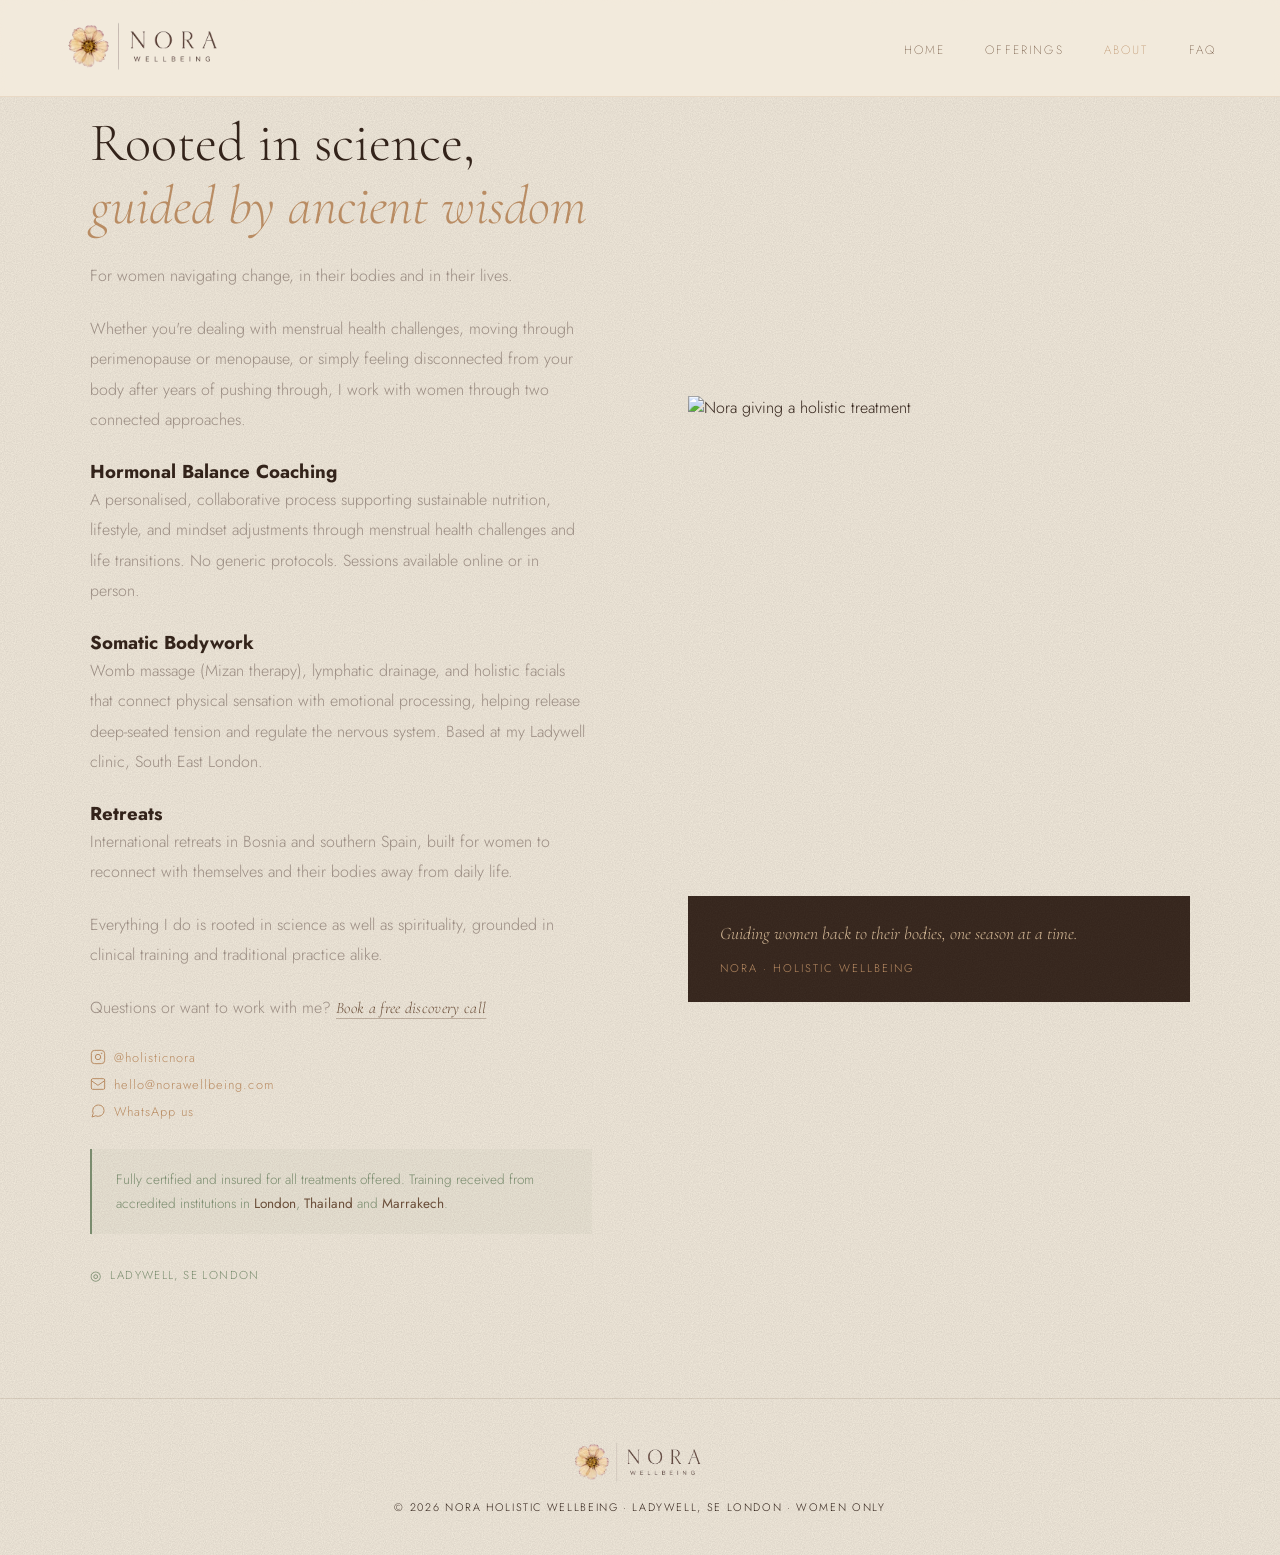
==== commit 2bd9c1b2: "Revise title and update about section content Updated the title and meta tags for better clarity and" ====
--- a/about.html
+++ b/about.html
@@ -3,12 +3,12 @@
 <head>
   <meta charset="UTF-8"/>
   <meta name="viewport" content="width=device-width, initial-scale=1.0"/>
-  <title>About Hannah | Nora Holistic Wellbeing · Ladywell, SE London</title>
+  <title>About Me | Nora Holistic Wellbeing · Ladywell, SE London</title>
   <meta name="description" content="Meet Hannah, founder of Nora Holistic Wellbeing — trained in Mizan therapy, Ayurveda, TCM and Kobido, offering somatic treatments for women in Ladywell, SE London."/>
   <link rel="canonical" href="https://www.norawellbeing.com/about.html"/>
   <meta property="og:type" content="website"/>
   <meta property="og:url" content="https://www.norawellbeing.com/about.html"/>
-  <meta property="og:title" content="About Hannah | Nora Holistic Wellbeing"/>
+  <meta property="og:title" content="About Me | Nora Holistic Wellbeing"/>
   <meta property="og:description" content="Meet Hannah, founder of Nora Holistic Wellbeing — trained in Mizan therapy, Ayurveda, TCM and Kobido."/>
   <meta property="og:image" content="https://www.norawellbeing.com/about.jpg"/>
   <meta name="twitter:card" content="summary_large_image"/>
@@ -52,12 +52,23 @@
 <section id="about">
   <div class="about-inner">
     <div class="about-text reveal">
-      <p class="section-label">About Nora</p>
-      <h2 class="section-heading">Ancient wisdom,<br/><em>transformational touch</em></h2>
-      <p>Welcome! I am Hannah, the founder of Nora Holistic Wellbeing. I am passionate about making women feel their best. I don't just provide regular treatments - I provide full self-care rituals.</p>
-      <p>The moment you step into the cosy Ladywell home clinic you will be greeted by the smell of warm tea and incense, surrounded by plenty of plants, and organic cotton and linen sheets that are always freshly washed.</p>
-      <p>I offer <strong>somatic treatments</strong> for women only, spanning womb massage, lymphatic drainage massage and holistic facials. Each treatment draws on a different tradition — Mizan therapy, Ayurveda, TCM, Kobido — but they share the same intention: helping the body remember how to heal.</p>
-      <p>To book a session with me or for any questions, please contact me directly via WhatsApp, Instagram or email. Contact details are below.</p>
+      <h2 class="section-heading">Rooted in science,<br/><em>guided by ancient wisdom</em></h2>
+      <p class="about-lede">For women navigating change, in their bodies and in their lives.</p>
+      <p>Whether you're dealing with menstrual health challenges, moving through perimenopause or menopause, or simply feeling disconnected from your body after years of pushing through, I work with women through two connected approaches.</p>
+      <div class="about-offer">
+        <h3 class="about-offer-title">Hormonal Balance Coaching</h3>
+        <p>A personalised, collaborative process supporting sustainable nutrition, lifestyle, and mindset adjustments through menstrual health challenges and life transitions. No generic protocols. Sessions available online or in person.</p>
+      </div>
+      <div class="about-offer">
+        <h3 class="about-offer-title">Somatic Bodywork</h3>
+        <p>Womb massage (Mizan therapy), lymphatic drainage, and holistic facials that connect physical sensation with emotional processing, helping release deep-seated tension and regulate the nervous system. Based at my Ladywell clinic, South East London.</p>
+      </div>
+      <div class="about-offer">
+        <h3 class="about-offer-title">Retreats</h3>
+        <p>International retreats in Bosnia and southern Spain, built for women to reconnect with themselves and their bodies away from daily life.</p>
+      </div>
+      <p>Everything I do is rooted in science as well as spirituality, grounded in clinical training and traditional practice alike.</p>
+      <p class="about-cta-line">Questions or want to work with me? <a href="https://wa.me/447776162455?text=Hi%2C%20I%27d%20like%20to%20book%20a%20free%20discovery%20call" target="_blank" rel="noopener noreferrer" class="hero-link">Book a free discovery call</a></p>
       <div class="about-contact-links">
         <a href="https://www.instagram.com/holisticnora" target="_blank" rel="noopener noreferrer">
           <svg viewBox="0 0 24 24" fill="none" stroke="currentColor" stroke-width="1.5"><rect x="2" y="2" width="20" height="20" rx="5"/><circle cx="12" cy="12" r="4"/><circle cx="17.5" cy="6.5" r="0.5" fill="currentColor"/></svg>
@@ -80,7 +91,7 @@
     <div class="reveal">
       <img src="about.jpg" alt="Nora giving a holistic treatment" class="about-image" loading="lazy"/>
       <div class="about-image-caption">
-        Ritualistic treatments, to bring back your radiance — and a touch that reminds the body it already knows how to heal.
+        Guiding women back to their bodies, one season at a time.
         <p class="about-image-caption-sub">Nora · Holistic Wellbeing</p>
       </div>
     </div>
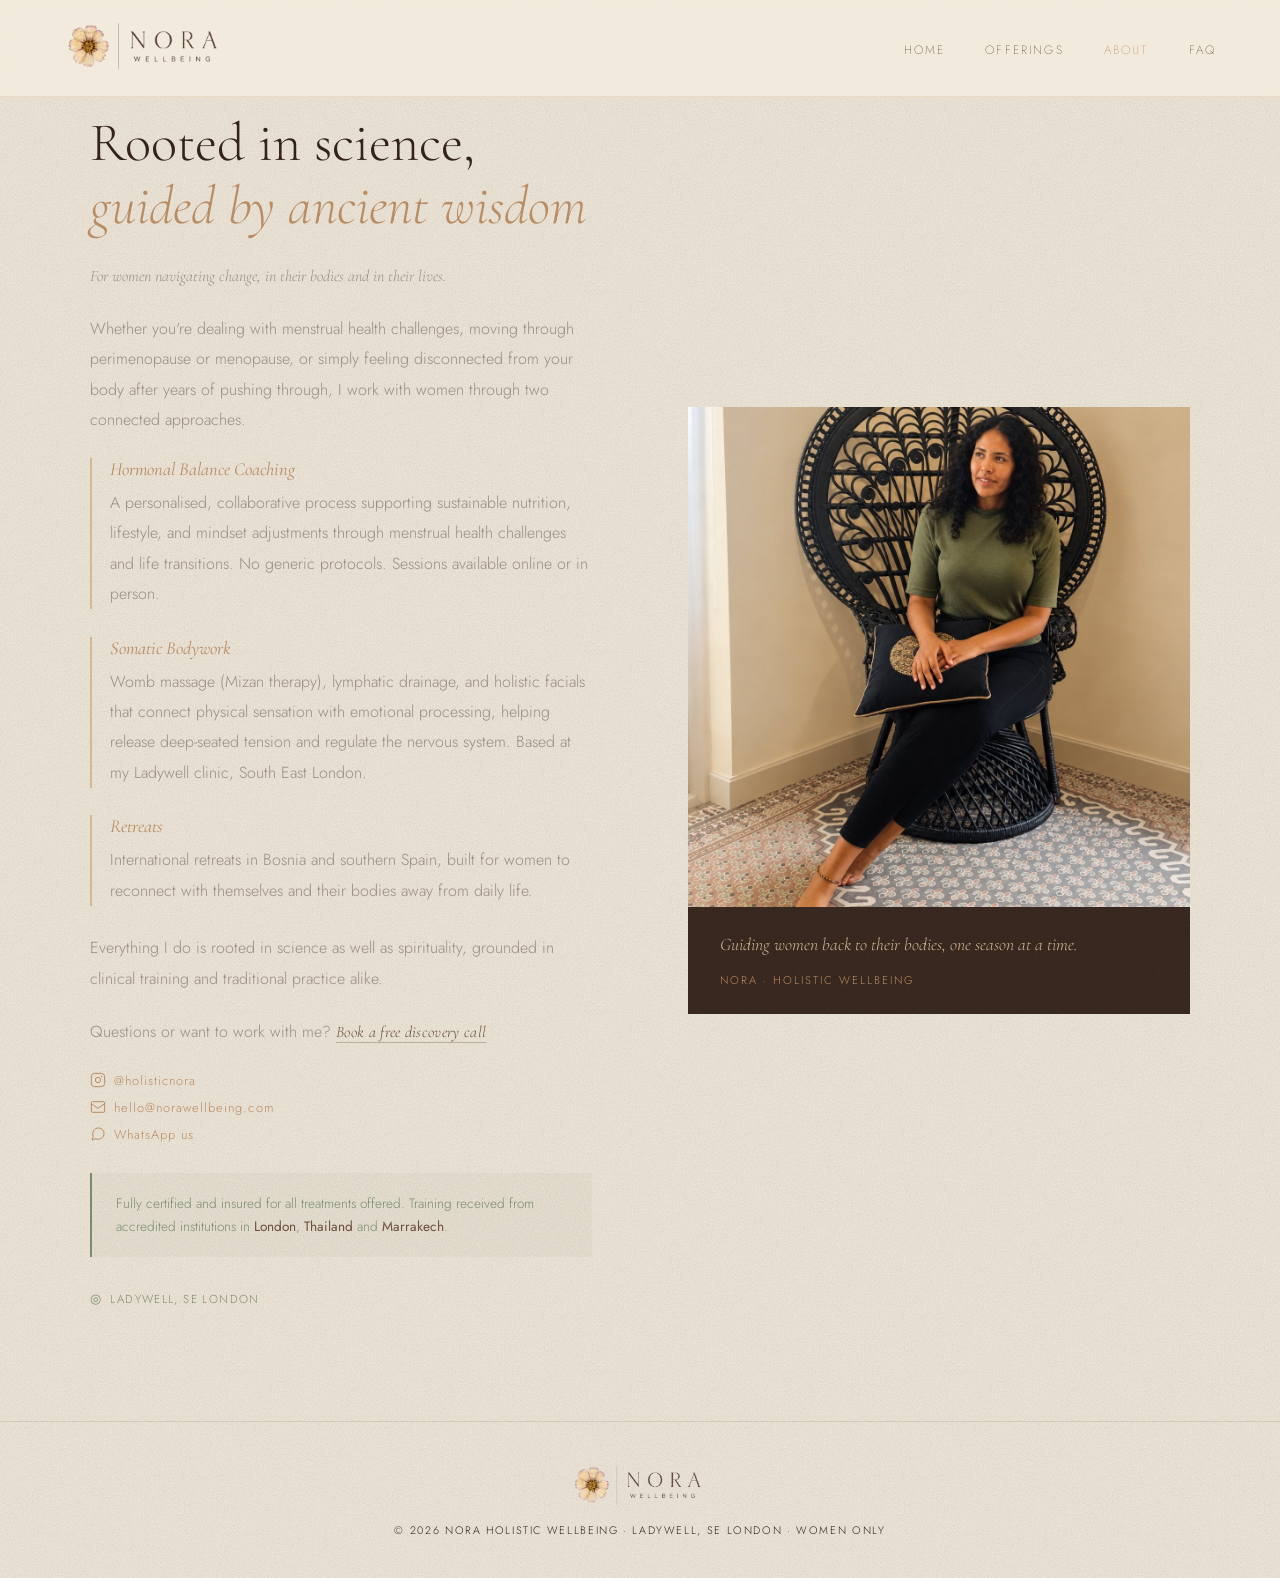
==== commit 5331543a: "About page: restore photo lost in web rename The GitHub web rename of about.jpg.png left about.jpg a" ====
--- a/about.html
+++ b/about.html
@@ -89,7 +89,7 @@
       <div class="location-tag">Ladywell, SE London</div>
     </div>
     <div class="reveal">
-      <img src="about.jpg" alt="Nora giving a holistic treatment" class="about-image" loading="lazy"/>
+      <img src="about.jpg" alt="Nora sitting in a wicker peacock chair" class="about-image" loading="lazy"/>
       <div class="about-image-caption">
         Guiding women back to their bodies, one season at a time.
         <p class="about-image-caption-sub">Nora · Holistic Wellbeing</p>
--- a/styles.css
+++ b/styles.css
@@ -119,6 +119,13 @@
 .about-image-caption-sub { font-family: 'Jost', sans-serif; font-style: normal; font-size: 0.7rem; letter-spacing: 0.18em; text-transform: uppercase; color: var(--clay); margin-top: 0.8rem; }
 .location-tag { display: inline-flex; align-items: center; gap: 0.5rem; font-size: 0.72rem; letter-spacing: 0.12em; text-transform: uppercase; color: var(--moss); margin-top: 2rem; }
 .location-tag::before { content: '◎'; font-size: 0.8rem; }
+.about-lede { font-family: 'Cormorant Garamond', serif; font-style: italic; font-size: 1.2rem; color: var(--bark); line-height: 1.7; margin-bottom: 1.5rem; }
+.about-offer { margin-bottom: 1.7rem; padding-left: 1.1rem; border-left: 2px solid var(--sand); }
+.about-offer-title { font-family: 'Cormorant Garamond', serif; font-style: italic; font-weight: 400; font-size: 1.15rem; color: var(--clay); margin-bottom: 0.5rem; }
+.about-offer p { margin-bottom: 0; }
+.about-cta-line { font-size: 0.97rem; color: var(--warm-grey); }
+.about-cta-line a { color: var(--bark); }
+
 .about-contact-links { margin-top: 1.5rem; display: flex; flex-direction: column; gap: 0.5rem; }
 .about-contact-links a { display: inline-flex; align-items: center; gap: 0.5rem; color: var(--clay); text-decoration: none; font-size: 0.8rem; letter-spacing: 0.08em; transition: color 0.3s; }
 .about-contact-links a:hover { color: var(--bark); }
@@ -197,7 +204,7 @@
 .accordion-question::after { content: '+'; font-size: 1rem; color: var(--clay); flex-shrink: 0; transition: transform 0.35s ease; }
 .accordion-item.open .accordion-question::after { transform: rotate(45deg); }
 .accordion-answer-wrap { max-height: 0; overflow: hidden; transition: max-height 0.4s ease; }
-.accordion-item.open .accordion-answer-wrap { max-height: 300px; }
+.accordion-item.open .accordion-answer-wrap { max-height: 700px; }
 .accordion-answer { font-size: 0.9rem; line-height: 1.8; color: var(--warm-grey); padding-bottom: 1.1rem; }
 
 .retreat-gallery { background-color: var(--parchment); background-image: var(--grain); }
@@ -224,9 +231,28 @@
 .rituals-image-banner { width: 100%; height: 380px; object-fit: cover; object-position: center 40%; display: block; margin-bottom: 4rem; }
 .treatment-menu { padding: 2.5rem 0; margin-bottom: 5rem; border-top: 1px solid rgba(196,149,106,0.25); border-bottom: 1px solid rgba(196,149,106,0.25); }
 .treatment-menu-title { font-family: 'Jost', sans-serif; font-weight: 300; font-size: 0.68rem; letter-spacing: 0.28em; text-transform: uppercase; color: var(--clay); margin-bottom: 2rem; text-align: center; }
-.treatment-menu-grid { display: grid; grid-template-columns: repeat(auto-fit, minmax(220px, 1fr)); gap: 1rem 2.5rem; }
-.treatment-menu-item a { color: var(--bark-dark); text-decoration: underline; text-underline-offset: 5px; text-decoration-color: rgba(107,79,58,0.35); text-transform: none; letter-spacing: 0.01em; font-family: 'Cormorant Garamond', serif; font-style: italic; font-size: 1.05rem; line-height: 1.6; transition: color 0.3s, text-decoration-color 0.3s; }
-.treatment-menu-item a:hover { color: var(--clay); text-decoration-color: var(--clay); }
+.treatment-menu-grid { display: grid; grid-template-columns: repeat(auto-fit, minmax(200px, 1fr)); gap: 1.5rem; max-width: 820px; margin: 0 auto; }
+.treatment-menu-item a {
+  display: block;
+  padding: 2rem 1.5rem;
+  border: 1px solid rgba(196,149,106,0.35);
+  background: linear-gradient(165deg, var(--cream), var(--parchment));
+  text-align: center;
+  text-decoration: none;
+  color: var(--bark-dark);
+  font-family: 'Cormorant Garamond', serif;
+  font-style: italic;
+  font-size: 1.15rem;
+  line-height: 1.5;
+  transition: border-color 0.3s, transform 0.3s, box-shadow 0.3s, color 0.3s;
+}
+.treatment-menu-item-num { display: block; font-family: 'Jost', sans-serif; font-style: normal; font-size: 0.62rem; letter-spacing: 0.25em; text-transform: uppercase; color: var(--clay); margin-bottom: 0.8rem; }
+.treatment-menu-item a:hover {
+  border-color: var(--clay);
+  color: var(--clay);
+  transform: translateY(-4px);
+  box-shadow: 0 10px 24px rgba(107,79,58,0.12);
+}
 
 .portrait-layout { display: grid; grid-template-columns: 2fr 3fr; gap: 3rem; align-items: start; margin-bottom: 2rem; }
 .portrait-col { position: sticky; top: 120px; }
@@ -279,6 +305,19 @@
 .package-item:last-child { border-bottom: none; }
 .section-sub-heading { font-family: 'Cormorant Garamond', serif; font-weight: 300; font-size: clamp(1.6rem, 3vw, 2.4rem); color: var(--bark-dark); margin: 5rem 0 3rem; padding-top: 4rem; border-top: 1px solid rgba(196,149,106,0.2); }
 .section-sub-heading em { font-style: italic; color: var(--clay); }
+
+.facials-intro { max-width: 640px; margin: 0 auto 4rem; text-align: center; font-size: 0.95rem; line-height: 1.9; color: var(--warm-grey); }
+
+.create-your-own { max-width: 680px; margin: 1rem auto 4rem; text-align: center; padding: 2.2rem 2.5rem; border: 1px solid rgba(196,149,106,0.3); background: linear-gradient(165deg, var(--cream), var(--parchment)); }
+.create-your-own-title { font-family: 'Cormorant Garamond', serif; font-style: italic; font-size: 1.3rem; color: var(--bark-dark); margin-bottom: 0.9rem; }
+.create-your-own p { font-size: 0.9rem; line-height: 1.85; color: var(--warm-grey); }
+
+.price-lists-grid { display: grid; grid-template-columns: 1fr 1fr; gap: 2rem; max-width: 780px; margin: 0 auto; }
+.price-list { border: 1px solid rgba(196,149,106,0.3); padding: 1.6rem 1.8rem; }
+.price-list-title { font-size: 0.65rem; letter-spacing: 0.2em; text-transform: uppercase; color: var(--clay); margin-bottom: 1rem; }
+.price-list-item { font-size: 0.88rem; color: var(--bark-dark); padding: 0.5rem 0; border-bottom: 1px solid rgba(196,149,106,0.15); display: flex; justify-content: space-between; gap: 1rem; }
+.price-list-item:last-child { border-bottom: none; }
+.price-list-item span:last-child { color: var(--clay); flex-shrink: 0; }
 
 /* ---------- FAQ ---------- */
 
@@ -372,4 +411,73 @@
   .treatment-menu-grid { grid-template-columns: 1fr 1fr; }
   .rituals-image-banner { height: 220px; }
   .coming-soon-image { height: 220px; }
-}
+  .price-lists-grid { grid-template-columns: 1fr; }
+  .create-your-own { padding: 1.8rem; }
+}
+
+/* ── VENUE GALLERY ── */
+.venue-gallery { background-color: var(--cream); padding-left: 0; padding-right: 0; }
+.venue-gallery .section-intro { margin-bottom: 3rem; padding: 0 2rem; }
+.venue-strip { display: flex; gap: 1rem; overflow-x: auto; scroll-snap-type: x mandatory; padding: 0 2rem 1rem; scrollbar-width: thin; scrollbar-color: var(--sand) transparent; }
+.venue-strip img { height: 420px; width: auto; flex: 0 0 auto; object-fit: cover; scroll-snap-align: center; }
+.venue-strip img.venue-landscape { aspect-ratio: 4 / 3; }
+@media (max-width: 768px) {
+  .venue-strip { padding: 0 1rem 1rem; gap: 0.75rem; }
+  .venue-strip img { height: 260px; }
+}
+
+/* ── DIGITAL CONSULTANCY ── */
+.dc-intro h1.section-heading { margin-bottom: 1.3rem; }
+.dc-ticks { list-style: none; padding: 0; margin: 0 0 1.3rem; }
+.dc-ticks li { font-size: 0.95rem; line-height: 1.8; color: var(--warm-grey); padding-left: 1.6rem; position: relative; margin-bottom: 0.8rem; }
+.dc-ticks li::before { content: "✦"; position: absolute; left: 0; color: var(--clay); font-size: 0.8rem; }
+.dc-ticks strong { font-weight: 400; color: var(--bark); }
+.retreat-block-text p.dc-open { font-family: 'Cormorant Garamond', serif; font-style: italic; font-size: 1.1rem; color: var(--clay); margin-bottom: 1.6rem; }
+.dc-cta-left { justify-content: flex-start; }
+.dc-band { background-color: var(--bark-dark); background-image: var(--grain-light); padding: 3rem 2rem; }
+.dc-stats { max-width: 1000px; margin: 0 auto; display: grid; grid-template-columns: repeat(4, 1fr); gap: 2rem; text-align: center; }
+.dc-stat-num { display: block; font-family: 'Cormorant Garamond', serif; font-weight: 300; font-size: 2.2rem; color: var(--clay); }
+.dc-stat-label { display: block; font-size: 0.65rem; letter-spacing: 0.18em; text-transform: uppercase; color: var(--sand); margin-top: 0.3rem; }
+.dc-section { background-color: var(--parchment); background-image: var(--grain); }
+.dc-alt { background-color: var(--cream); background-image: none; }
+.dc-narrow { max-width: 720px; margin: 0 auto; }
+.dc-narrow p:not(.section-label), .dc-body { font-size: 0.97rem; line-height: 1.9; color: var(--warm-grey); margin-bottom: 1.1rem; }
+.dc-insights { max-width: 1080px; margin: 4rem auto 0; display: grid; grid-template-columns: repeat(3, 1fr); gap: 2rem; }
+.dc-insight { border-top: 1px solid rgba(185,140,99,0.35); padding-top: 1.5rem; }
+.dc-insight-num { display: block; font-family: 'Cormorant Garamond', serif; font-weight: 300; font-size: 2.6rem; color: var(--clay); line-height: 1; margin-bottom: 0.8rem; }
+.dc-insight p { font-size: 0.9rem; line-height: 1.8; color: var(--warm-grey); margin-bottom: 0.6rem; }
+.dc-insight-src { font-size: 0.65rem; letter-spacing: 0.12em; text-transform: uppercase; color: var(--warm-grey); opacity: 0.7; }
+.dc-packages { max-width: 1160px; margin: 0 auto; display: grid; grid-template-columns: repeat(4, 1fr); gap: 1.5rem; align-items: stretch; }
+.dc-package { background: var(--parchment); border: 1px solid rgba(185,140,99,0.3); padding: 2.2rem 1.8rem; position: relative; }
+.dc-featured { background: var(--bark-dark); background-image: var(--grain-light); border-color: var(--bark-dark); }
+.dc-package-badge { position: absolute; top: -0.7rem; left: 1.8rem; background: var(--clay); color: var(--cream); font-size: 0.6rem; letter-spacing: 0.18em; text-transform: uppercase; padding: 0.3rem 0.8rem; }
+.dc-package-name { font-size: 0.7rem; letter-spacing: 0.22em; text-transform: uppercase; color: var(--clay); margin-bottom: 0.8rem; }
+.dc-package-price { font-family: 'Cormorant Garamond', serif; font-weight: 300; font-size: 2.2rem; color: var(--bark-dark); line-height: 1.1; }
+.dc-featured .dc-package-price { color: var(--cream); }
+.dc-package-swap { font-family: 'Cormorant Garamond', serif; font-style: italic; font-size: 1rem; color: var(--warm-grey); margin-bottom: 1.4rem; }
+.dc-featured .dc-package-swap { color: var(--sand); }
+.dc-package ul { list-style: none; padding: 0; margin: 0; border-top: 1px solid rgba(185,140,99,0.25); padding-top: 1.2rem; }
+.dc-package li { font-size: 0.85rem; line-height: 1.7; color: var(--warm-grey); padding-left: 1.2rem; position: relative; margin-bottom: 0.5rem; }
+.dc-package li::before { content: "·"; position: absolute; left: 0.2rem; color: var(--clay); }
+.dc-featured li { color: var(--sand); }
+.dc-notes { max-width: 760px; margin: 3rem auto 0; }
+.dc-notes p, p.dc-notes { font-family: 'Cormorant Garamond', serif; font-style: italic; font-size: 1.05rem; line-height: 1.7; color: var(--bark); margin-bottom: 0.8rem; text-align: center; }
+.dc-coach-prices { display: flex; flex-wrap: wrap; gap: 1.2rem; margin: 1.5rem 0; }
+.dc-coach-prices > div { border: 1px solid rgba(185,140,99,0.4); padding: 1rem 1.4rem; }
+.dc-coach-price { display: block; font-family: 'Cormorant Garamond', serif; font-size: 1.9rem; font-weight: 300; color: var(--clay); }
+.dc-coach-label { display: block; font-size: 0.65rem; letter-spacing: 0.14em; text-transform: uppercase; color: var(--warm-grey); }
+.dc-small { font-size: 0.85rem; line-height: 1.8; color: var(--warm-grey); }
+.dc-process { list-style: none; padding: 0; max-width: 1080px; margin: 0 auto; display: grid; grid-template-columns: repeat(4, 1fr); gap: 2rem; }
+.dc-process li { border-top: 1px solid rgba(185,140,99,0.35); padding-top: 1.4rem; }
+.dc-step { font-family: 'Cormorant Garamond', serif; font-style: italic; font-size: 1.1rem; color: var(--clay); }
+.dc-process h3 { font-family: 'Cormorant Garamond', serif; font-weight: 400; font-size: 1.4rem; color: var(--bark-dark); margin: 0.4rem 0 0.7rem; }
+.dc-process p { font-size: 0.88rem; line-height: 1.8; color: var(--warm-grey); }
+@media (max-width: 1000px) {
+  .dc-packages { grid-template-columns: repeat(2, 1fr); }
+  .dc-process { grid-template-columns: repeat(2, 1fr); }
+}
+@media (max-width: 768px) {
+  .dc-stats { grid-template-columns: repeat(2, 1fr); gap: 1.5rem; }
+  .dc-insights, .dc-packages, .dc-process { grid-template-columns: 1fr; }
+  .dc-packages { gap: 2rem; }
+}
